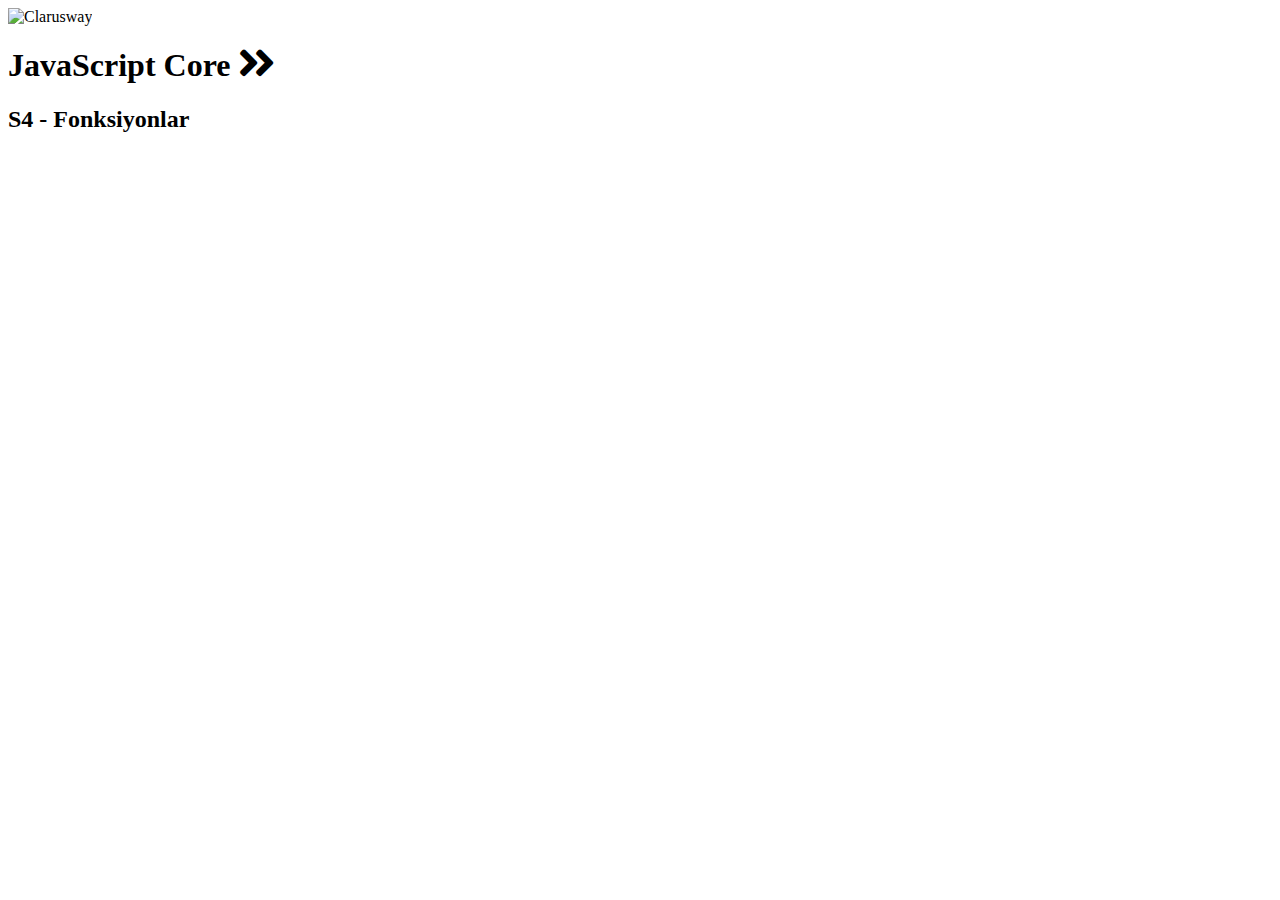
==== DE-04-Functions/index.html @ 3dc1db36 "JavaScript" ====
<!DOCTYPE html>
<html lang="en">

<head>
    <meta charset="UTF-8" />
    <meta http-equiv="X-UA-Compatible" content="IE=edge" />
    <meta name="viewport" content="width=device-width, initial-scale=1.0" />
    <title>S04 - Fonksiyonlar</title>
    <link rel="stylesheet" href="https://cdnjs.cloudflare.com/ajax/libs/font-awesome/5.15.4/css/all.min.css"
        integrity="sha512-1ycn6IcaQQ40/MKBW2W4Rhis/DbILU74C1vSrLJxCq57o941Ym01SwNsOMqvEBFlcgUa6xLiPY/NS5R+E6ztJQ=="
        crossorigin="anonymous" referrerpolicy="no-referrer" />

</head>

<body>
    <header>
        <img src="https://clarusway.com/wp-content/uploads/2021/06/CLARUSWAY_LOGO.png" alt="Clarusway" class="logo" />

        <h1>JavaScript Core <em class="fas fa-lg fa-angle-double-right"></em></h1>
        <h2>S4 - Fonksiyonlar</h2>
    </header>

    <!-- <script src="1-funcDecleration.js"></script> -->
     <script src="2-funcExpressions.js"></script>
    <!-- <script src="3-arrowFunc.js"></script>
    <script src="4-scope.js"></script>
    <script src="5-recursive.js"></script> -->
</body>

</html>
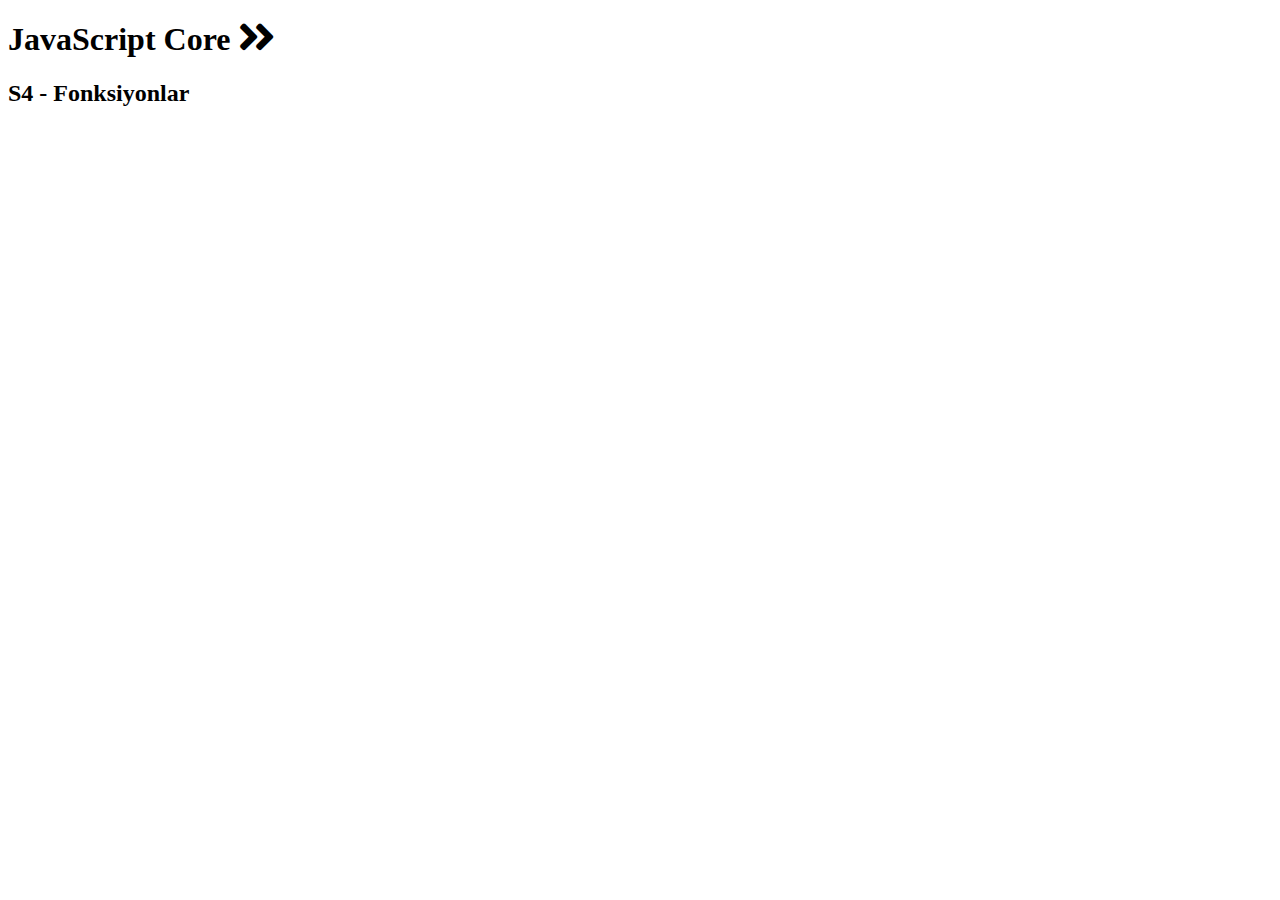
==== commit d6e5fab5: "JS_SessionS" ====
--- a/DE-04-Functions/index.html
+++ b/DE-04-Functions/index.html
@@ -14,17 +14,16 @@
 
 <body>
     <header>
-        <img src="https://clarusway.com/wp-content/uploads/2021/06/CLARUSWAY_LOGO.png" alt="Clarusway" class="logo" />
-
+        
         <h1>JavaScript Core <em class="fas fa-lg fa-angle-double-right"></em></h1>
         <h2>S4 - Fonksiyonlar</h2>
     </header>
 
     <!-- <script src="1-funcDecleration.js"></script> -->
-     <script src="2-funcExpressions.js"></script>
-    <!-- <script src="3-arrowFunc.js"></script>
-    <script src="4-scope.js"></script>
-    <script src="5-recursive.js"></script> -->
+     <!-- <script src="2-funcExpressions.js"></script> -->
+     <!-- <script src="3-arrowFunc.js"></script> -->
+    <!-- <script src="4-scope.js"></script> -->
+    <script src="5-recursive.js"></script>
 </body>
 
 </html>